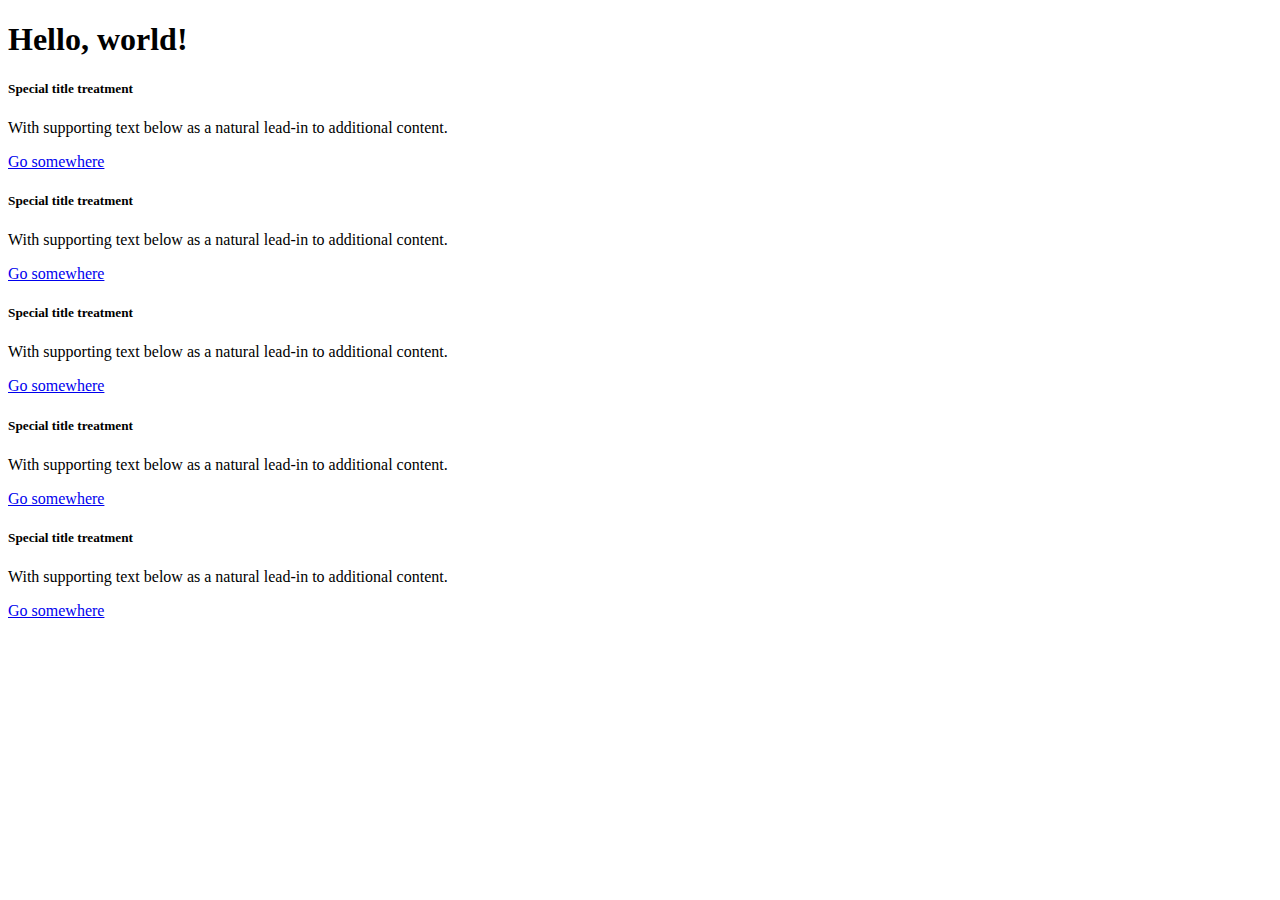
==== starter/index.html @ 5e2d0624 "index file updated" ====
<!doctype html>
<html lang="en">
  <head>
    <meta charset="utf-8">
    <meta name="viewport" content="width=device-width, initial-scale=1">
    <title>Bootstrap demo</title>
    <link href="https://cdn.jsdelivr.net/npm/bootstrap@5.3.2/dist/css/bootstrap.min.css" rel="stylesheet" integrity="sha384-T3c6CoIi6uLrA9TneNEoa7RxnatzjcDSCmG1MXxSR1GAsXEV/Dwwykc2MPK8M2HN" crossorigin="anonymous">
  </head>
  <body>
    <h1>Hello, world!</h1>
    <script src="https://cdn.jsdelivr.net/npm/bootstrap@5.3.2/dist/js/bootstrap.bundle.min.js" integrity="sha384-C6RzsynM9kWDrMNeT87bh95OGNyZPhcTNXj1NW7RuBCsyN/o0jlpcV8Qyq46cDfL" crossorigin="anonymous"></script>
    <script src="https://cdn.jsdelivr.net/npm/@popperjs/core@2.11.8/dist/umd/popper.min.js" integrity="sha384-I7E8VVD/ismYTF4hNIPjVp/Zjvgyol6VFvRkX/vR+Vc4jQkC+hVqc2pM8ODewa9r" crossorigin="anonymous"></script>
    <script src="https://cdn.jsdelivr.net/npm/bootstrap@5.3.2/dist/js/bootstrap.min.js" integrity="sha384-BBtl+eGJRgqQAUMxJ7pMwbEyER4l1g+O15P+16Ep7Q9Q+zqX6gSbd85u4mG4QzX+" crossorigin="anonymous"></script>
</body>
<div class="row">
    <div class="col-sm-6 mb-3 mb-sm-0">
    <div class="card">
      <div class="card-body">
        <h5 class="card-title">Special title treatment</h5>
        <p class="card-text">With supporting text below as a natural lead-in to additional content.</p>
        <a href="#" class="btn btn-primary">Go somewhere</a>
      </div>
<div class="row">
      <div class="col-sm-6 mb-3 mb-sm-0">
      <div class="card">
        <div class="card-body">
          <h5 class="card-title">Special title treatment</h5>
          <p class="card-text">With supporting text below as a natural lead-in to additional content.</p>
          <a href="#" class="btn btn-primary">Go somewhere</a>
        </div>
      </div>
    </div>
      <div class="col-sm-6 mb-3 mb-sm-0">
      <div class="card">
        <div class="card-body">
          <h5 class="card-title">Special title treatment</h5>
          <p class="card-text">With supporting text below as a natural lead-in to additional content.</p>
          <a href="#" class="btn btn-primary">Go somewhere</a>
        </div>
      </div>
    </div>
    <div class="col-sm-6 mb-3 mb-sm-0">
      <div class="card">
        <div class="card-body">
          <h5 class="card-title">Special title treatment</h5>
          <p class="card-text">With supporting text below as a natural lead-in to additional content.</p>
          <a href="#" class="btn btn-primary">Go somewhere</a>
        </div>
      </div>
    </div>
    <div class="col-sm-6">
      <div class="card">
        <div class="card-body">
          <h5 class="card-title">Special title treatment</h5>
          <p class="card-text">With supporting text below as a natural lead-in to additional content.</p>
          <a href="#" class="btn btn-primary">Go somewhere</a>
        </div>
      </div>
    </div>
  </div>
</html>
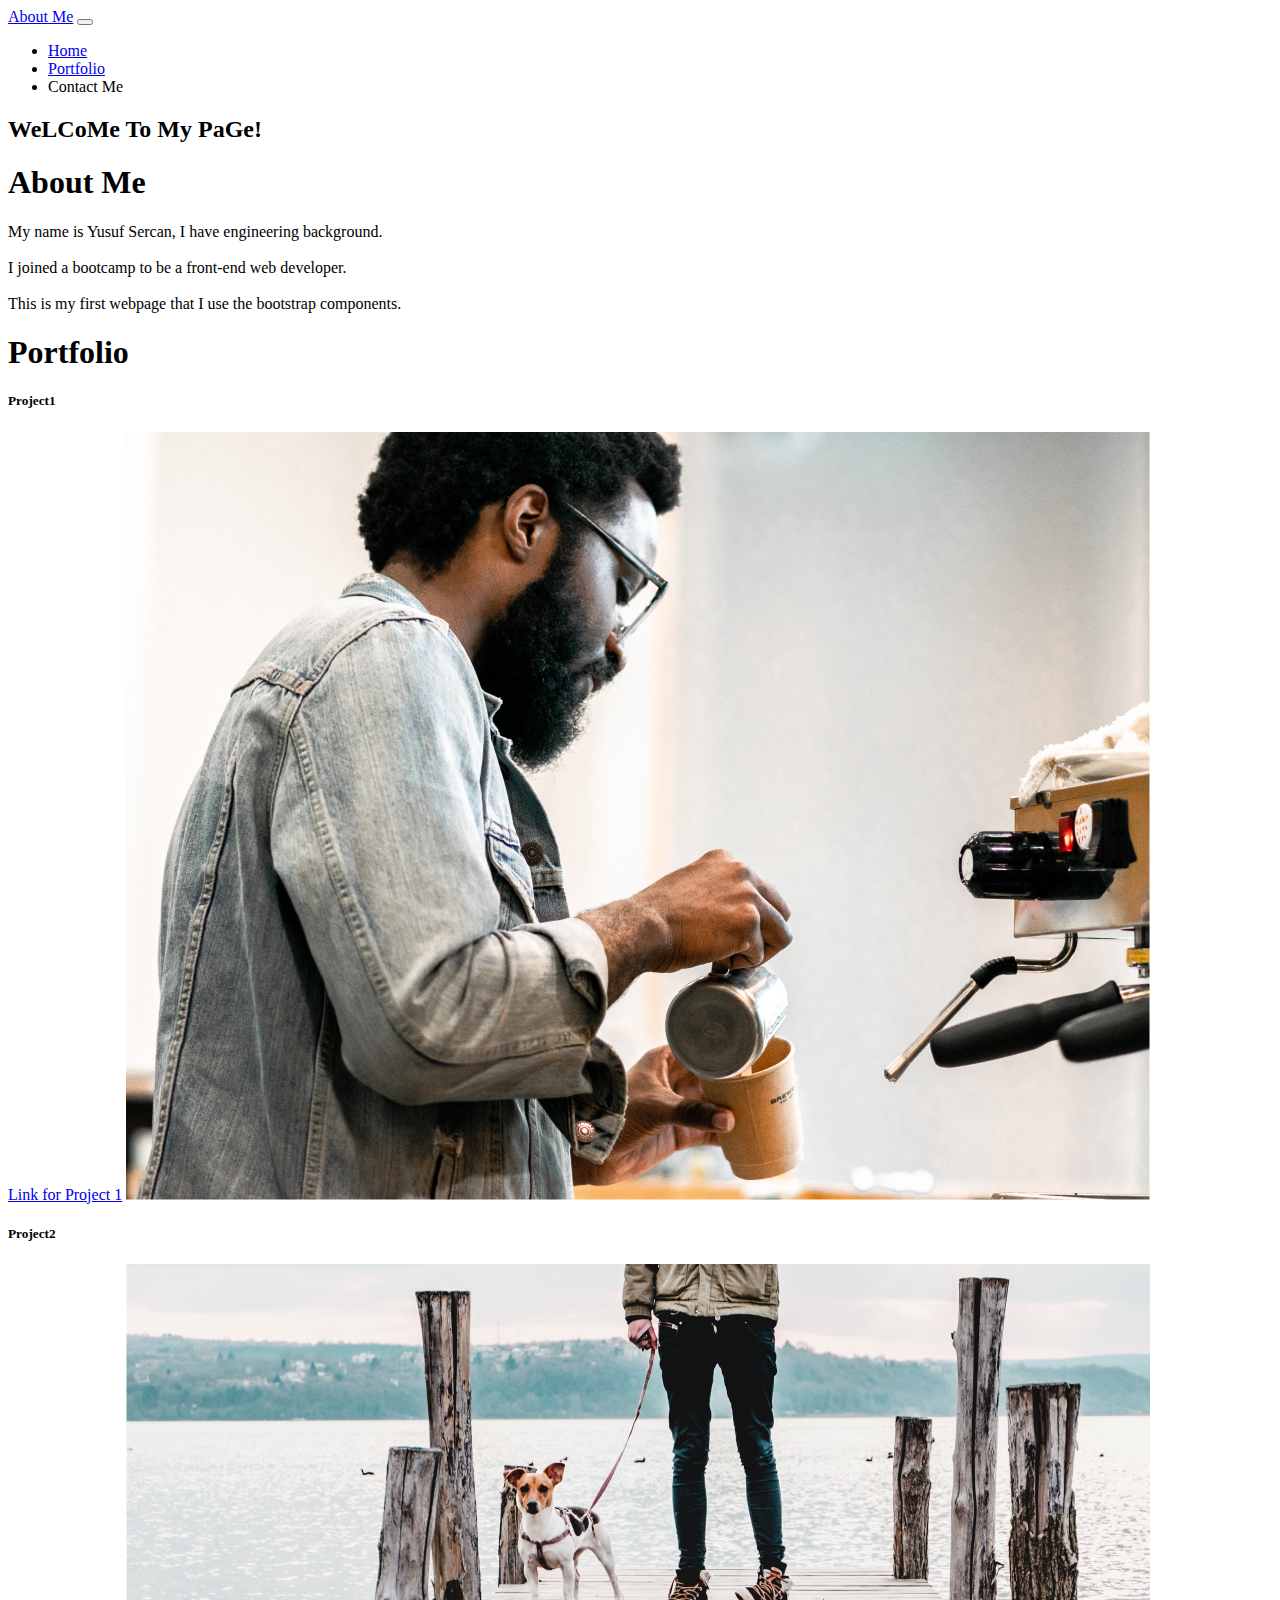
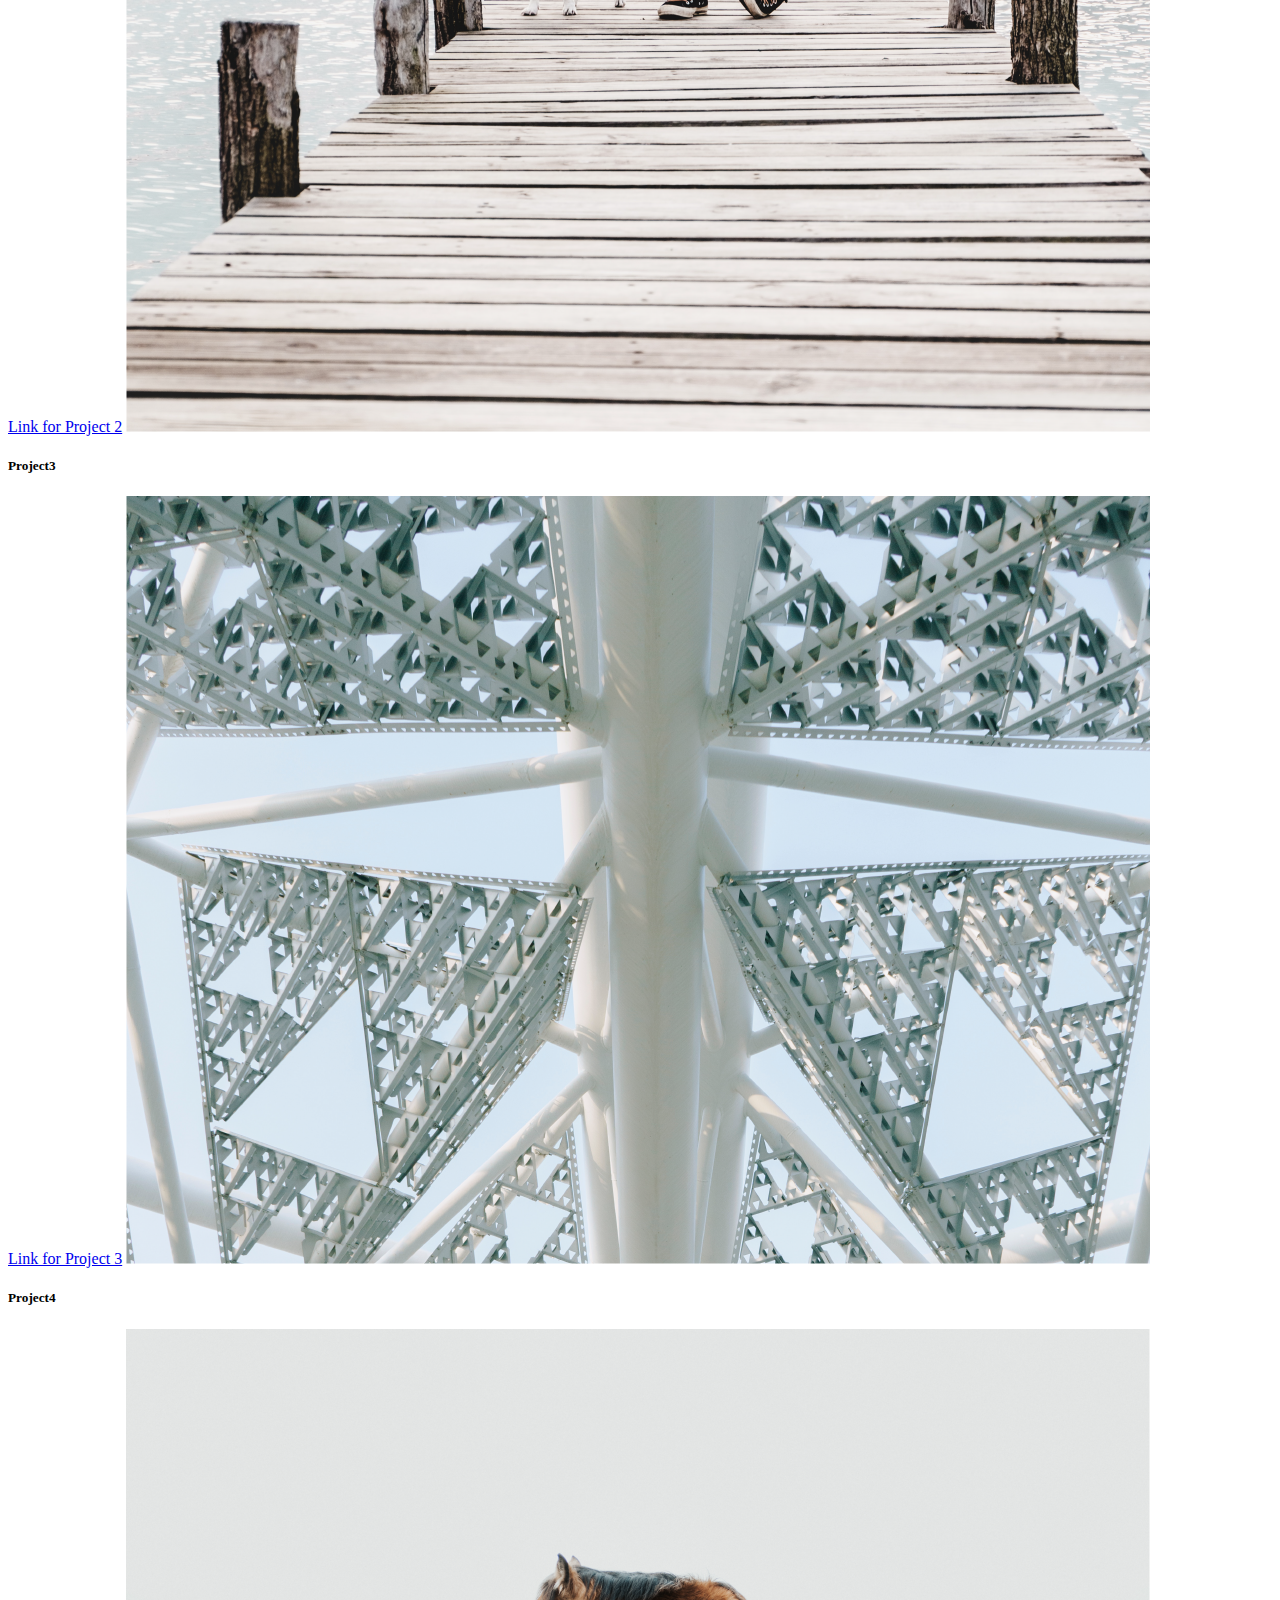
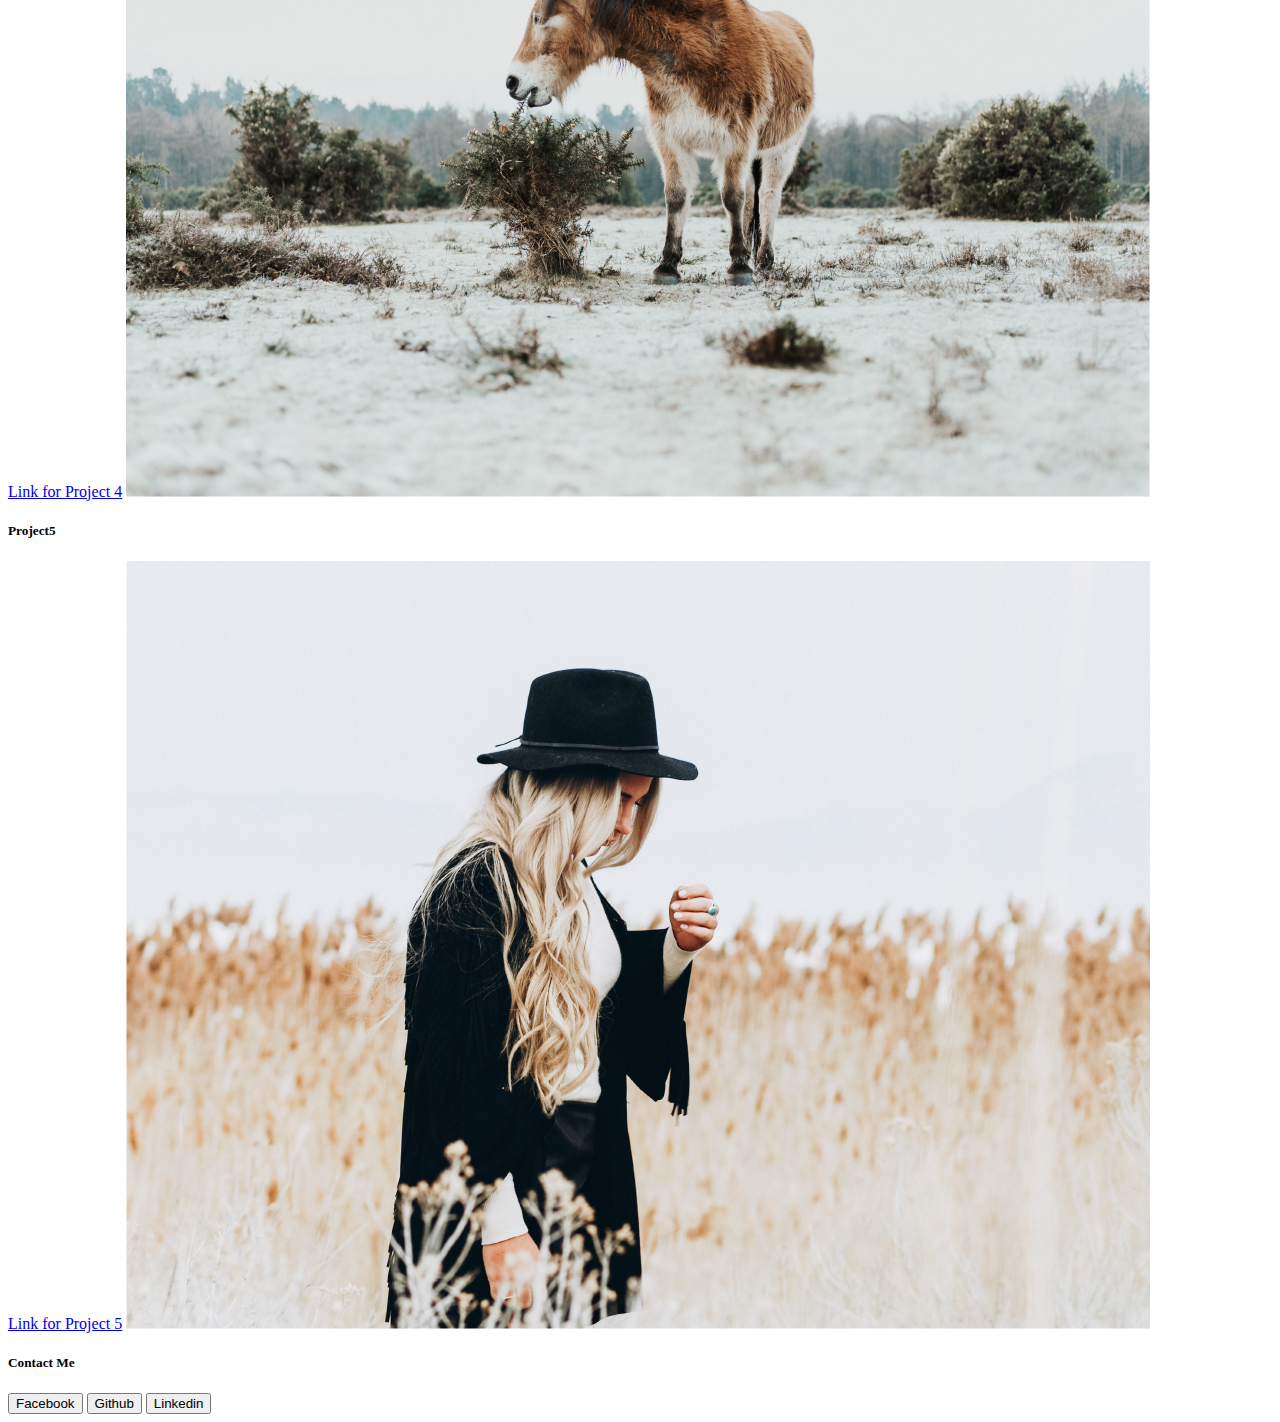
==== commit 59ea5bcc: "Index page updated" ====
--- a/starter/index.html
+++ b/starter/index.html
@@ -1,61 +1,132 @@
-<!doctype html>
+<!-- !DOCTYPE html> -->
+
 <html lang="en">
   <head>
     <meta charset="utf-8">
     <meta name="viewport" content="width=device-width, initial-scale=1">
-    <title>Bootstrap demo</title>
+    <title>Sercan's Portfolio</title>
     <link href="https://cdn.jsdelivr.net/npm/bootstrap@5.3.2/dist/css/bootstrap.min.css" rel="stylesheet" integrity="sha384-T3c6CoIi6uLrA9TneNEoa7RxnatzjcDSCmG1MXxSR1GAsXEV/Dwwykc2MPK8M2HN" crossorigin="anonymous">
   </head>
   <body>
-    <h1>Hello, world!</h1>
+   <!-- nav -->
+    <nav class="navbar navbar-expand-lg bg-body-tertiary">
+        <div class="container-fluid">
+          <a class="navbar-brand" href="#">About Me</a>
+          <button class="navbar-toggler" type="button" data-bs-toggle="collapse" data-bs-target="#navbarNav" aria-controls="navbarNav" aria-expanded="false" aria-label="Toggle navigation">
+            <span class="navbar-toggler-icon"></span>
+          </button>
+          <div class="collapse navbar-collapse" id="navbarNav">
+            <ul class="navbar-nav">
+              <li class="nav-item">
+                <a class="nav-link active" aria-current="page" href="#">Home</a>
+              </li>
+              <li class="nav-item">
+                <a class="nav-link" href="#">Portfolio</a>
+              </li>
+              <li class="nav-item">
+                <a class="nav-link disabled" aria-disabled="true">Contact Me</a>
+              </li>
+            </ul>
+          </div>
+        </div>
+      </nav>
+
+ <!-- hero banner -->
+
+ <section class="pageSection heroSec">
+        <div class="container-fluid heroBanner" alt="">
+            <div class="heroText">
+                <h2>WeLCoMe To My PaGe!</h2>
+            </div>
+        </div>
+    </section>
+
+
+  <!-- about me -->
+
+  <div class="jumbotron jumbotron-fluid">
+        <div class="container">
+          <h1 class="display-4">About Me</h1>
+          <p class="lead">My name is Yusuf Sercan, I have engineering background.
+                <br><br> 
+                I joined a bootcamp to be a front-end web developer.
+                <br><br>
+                This is my first webpage that I use the bootstrap components. 
+        </p>
+        </div>
+      </div>
+
+  <!-- portfolio -->
+  <div class="row">
+    <h1 class="display-4">Portfolio</h1>
+        <div class="col-sm-6">
+          <div class="card">
+            <div class="card-body">
+              <h5 class="card-title">Project1</h5>
+              <p class="card-text"></p>
+              <a href="#" class="btn btn-primary">Link for Project 1</a>
+              <img src="../starter/image/1_card.png" alt="">
+            </div>
+          </div>
+        </div>
+        <div class="col-sm-6">
+          <div class="card">
+            <div class="card-body">
+              <h5 class="card-title">Project2</h5>
+              <p class="card-text"></p>
+              <a href="#" class="btn btn-primary">Link for Project 2</a>
+              <img src="../starter/image/2_card.png" alt="">
+            </div>
+          </div>
+        </div>
+      </div>
+      <div class="row">
+        <div class="col-sm-6">
+          <div class="card">
+            <div class="card-body">
+              <h5 class="card-title">Project3</h5>
+              <p class="card-text"></p>
+              <a href="#" class="btn btn-primary">Link for Project 3</a>
+              <img src="../starter/image/3_card.png" alt="">
+            </div>
+          </div>
+        </div>
+        <div class="col-sm-6">
+          <div class="card">
+            <div class="card-body">
+              <h5 class="card-title">Project4</h5>
+              <p class="card-text"></p>
+              <a href="#" class="btn btn-primary">Link for Project 4</a>
+              <img src="../starter/image/4_card.png" alt="">
+            </div>
+          </div>
+        </div>
+      </div>
+      <div class="row">
+        <div class="col-sm-6">
+          <div class="card">
+            <div class="card-body">
+              <h5 class="card-title">Project5</h5>
+              <p class="card-text"></p>
+              <a href="#" class="btn btn-primary">Link for Project 5</a>
+              <img src="../starter/image/5_card.png" alt="">
+            </div>
+          </div>
+        </div>
+      </div>
+
+    <!-- contact me -->
+    <h5 class="display-4">Contact Me</h5>
+    <div class="card">
+        <div class="card-body">
+                <button type="button" class="btn btn-primary">Facebook<link rel="stylesheet" href="www.facebook.com"></button>
+                <button type="button" class="btn btn-secondary">Github<link rel="stylesheet" href="www.github.com"></button>
+                <button type="button" class="btn btn-success">Linkedin<link rel="stylesheet" href="www.linkedin.com"></button>            
+        </div>
+    </div>
+
     <script src="https://cdn.jsdelivr.net/npm/bootstrap@5.3.2/dist/js/bootstrap.bundle.min.js" integrity="sha384-C6RzsynM9kWDrMNeT87bh95OGNyZPhcTNXj1NW7RuBCsyN/o0jlpcV8Qyq46cDfL" crossorigin="anonymous"></script>
     <script src="https://cdn.jsdelivr.net/npm/@popperjs/core@2.11.8/dist/umd/popper.min.js" integrity="sha384-I7E8VVD/ismYTF4hNIPjVp/Zjvgyol6VFvRkX/vR+Vc4jQkC+hVqc2pM8ODewa9r" crossorigin="anonymous"></script>
     <script src="https://cdn.jsdelivr.net/npm/bootstrap@5.3.2/dist/js/bootstrap.min.js" integrity="sha384-BBtl+eGJRgqQAUMxJ7pMwbEyER4l1g+O15P+16Ep7Q9Q+zqX6gSbd85u4mG4QzX+" crossorigin="anonymous"></script>
 </body>
-<div class="row">
-    <div class="col-sm-6 mb-3 mb-sm-0">
-    <div class="card">
-      <div class="card-body">
-        <h5 class="card-title">Special title treatment</h5>
-        <p class="card-text">With supporting text below as a natural lead-in to additional content.</p>
-        <a href="#" class="btn btn-primary">Go somewhere</a>
-      </div>
-<div class="row">
-      <div class="col-sm-6 mb-3 mb-sm-0">
-      <div class="card">
-        <div class="card-body">
-          <h5 class="card-title">Special title treatment</h5>
-          <p class="card-text">With supporting text below as a natural lead-in to additional content.</p>
-          <a href="#" class="btn btn-primary">Go somewhere</a>
-        </div>
-      </div>
-    </div>
-      <div class="col-sm-6 mb-3 mb-sm-0">
-      <div class="card">
-        <div class="card-body">
-          <h5 class="card-title">Special title treatment</h5>
-          <p class="card-text">With supporting text below as a natural lead-in to additional content.</p>
-          <a href="#" class="btn btn-primary">Go somewhere</a>
-        </div>
-      </div>
-    </div>
-    <div class="col-sm-6 mb-3 mb-sm-0">
-      <div class="card">
-        <div class="card-body">
-          <h5 class="card-title">Special title treatment</h5>
-          <p class="card-text">With supporting text below as a natural lead-in to additional content.</p>
-          <a href="#" class="btn btn-primary">Go somewhere</a>
-        </div>
-      </div>
-    </div>
-    <div class="col-sm-6">
-      <div class="card">
-        <div class="card-body">
-          <h5 class="card-title">Special title treatment</h5>
-          <p class="card-text">With supporting text below as a natural lead-in to additional content.</p>
-          <a href="#" class="btn btn-primary">Go somewhere</a>
-        </div>
-      </div>
-    </div>
-  </div>
 </html>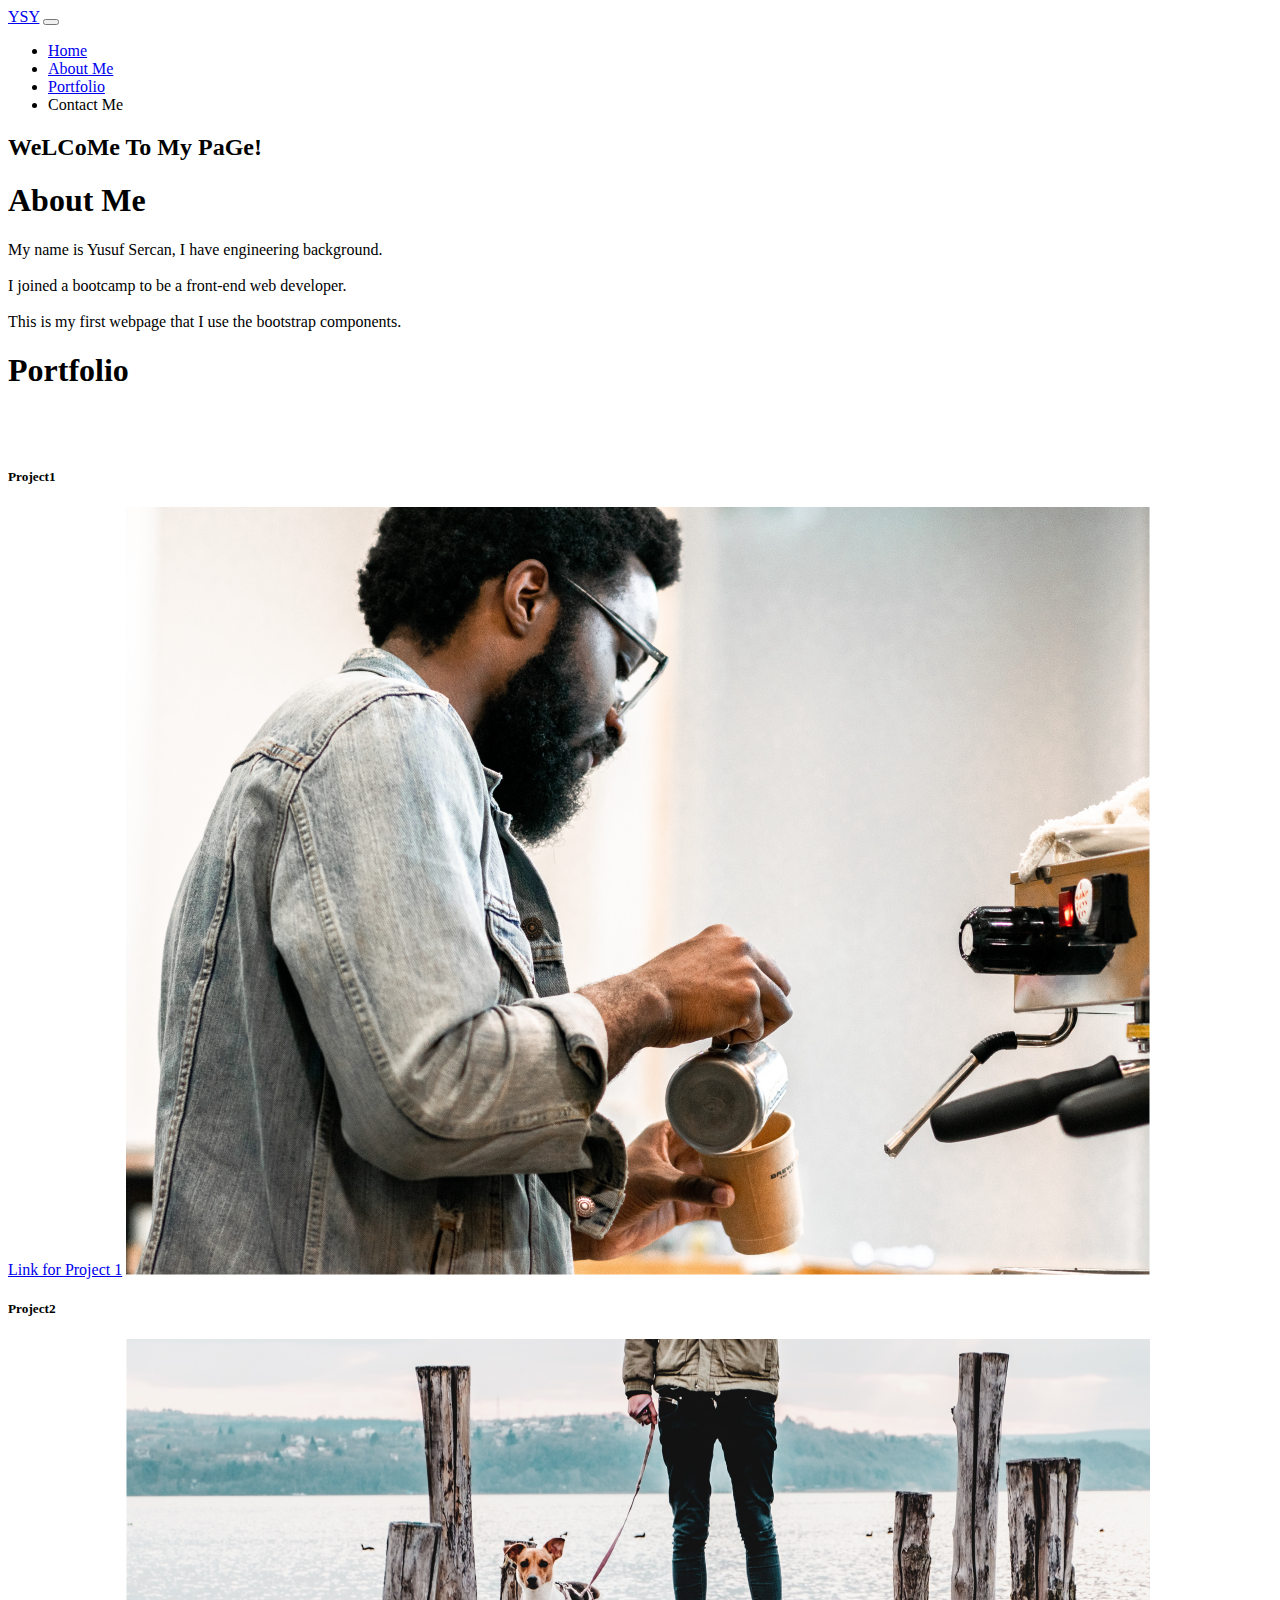
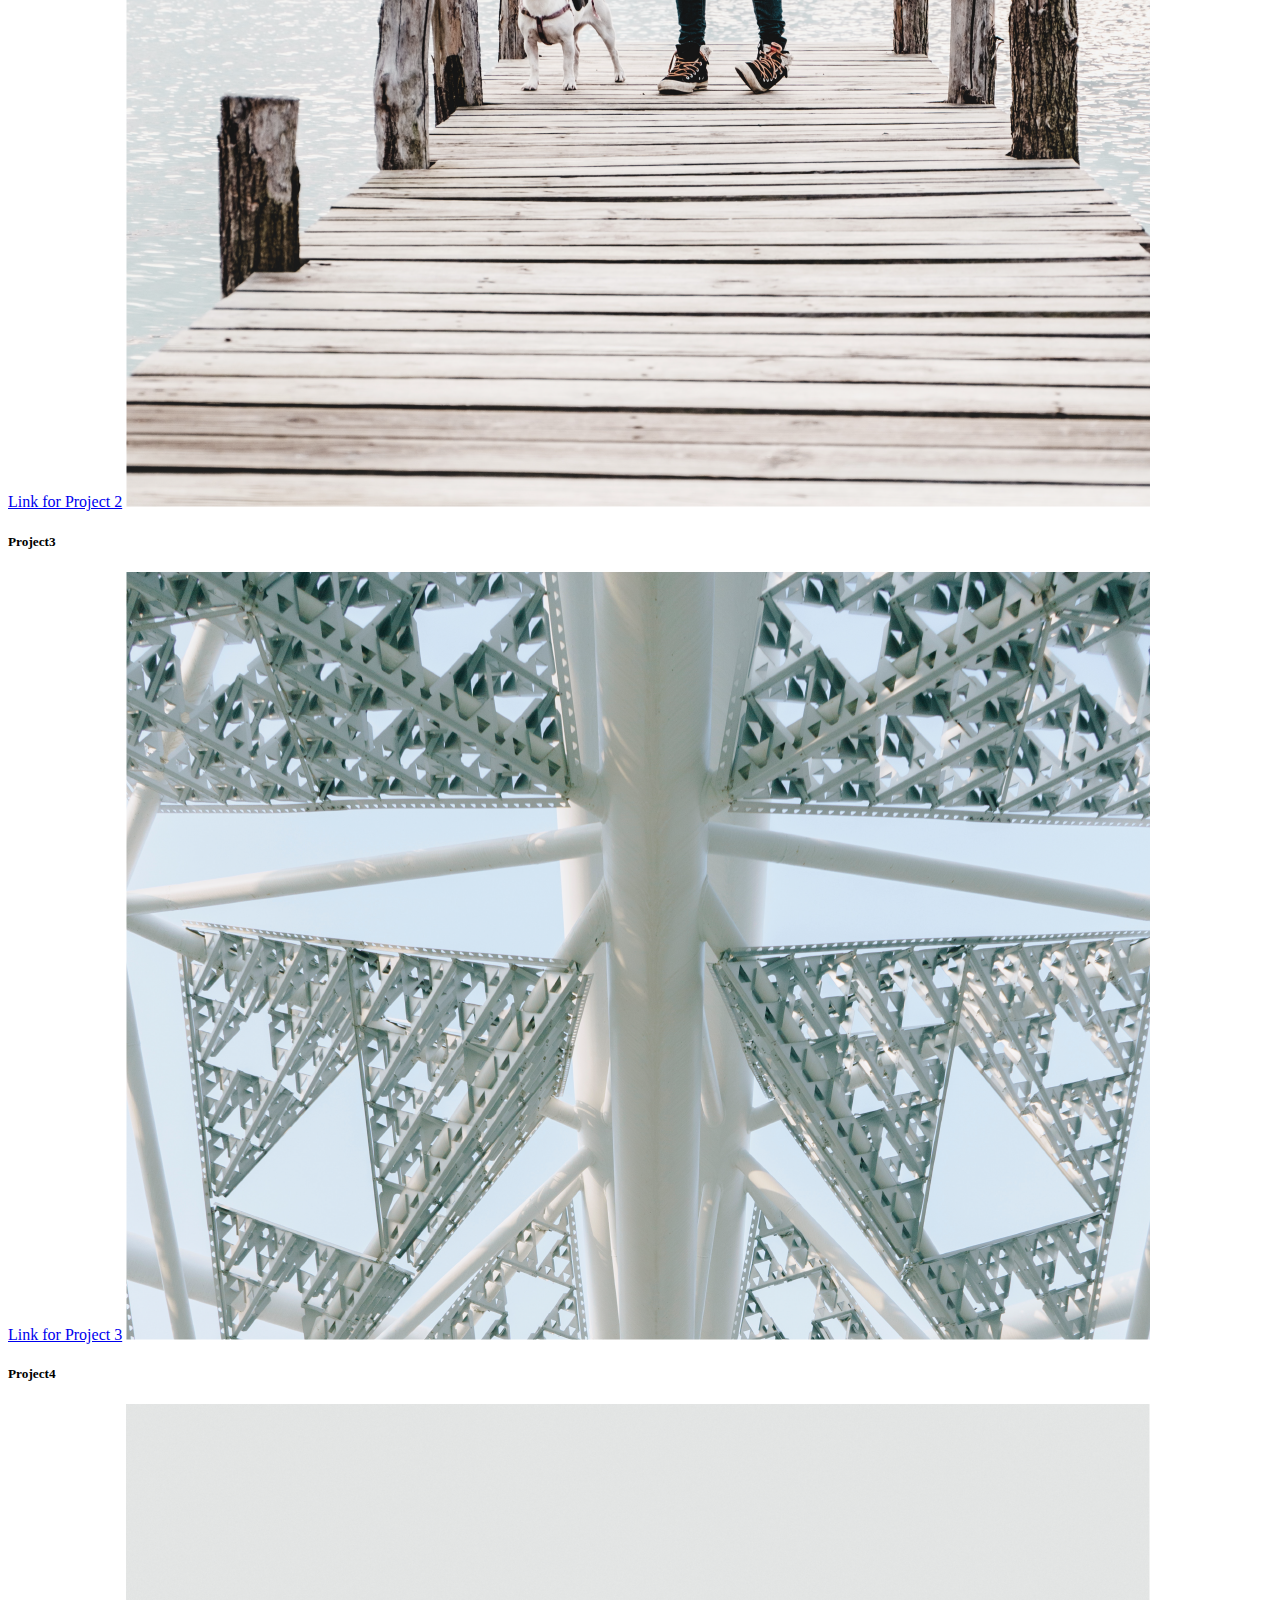
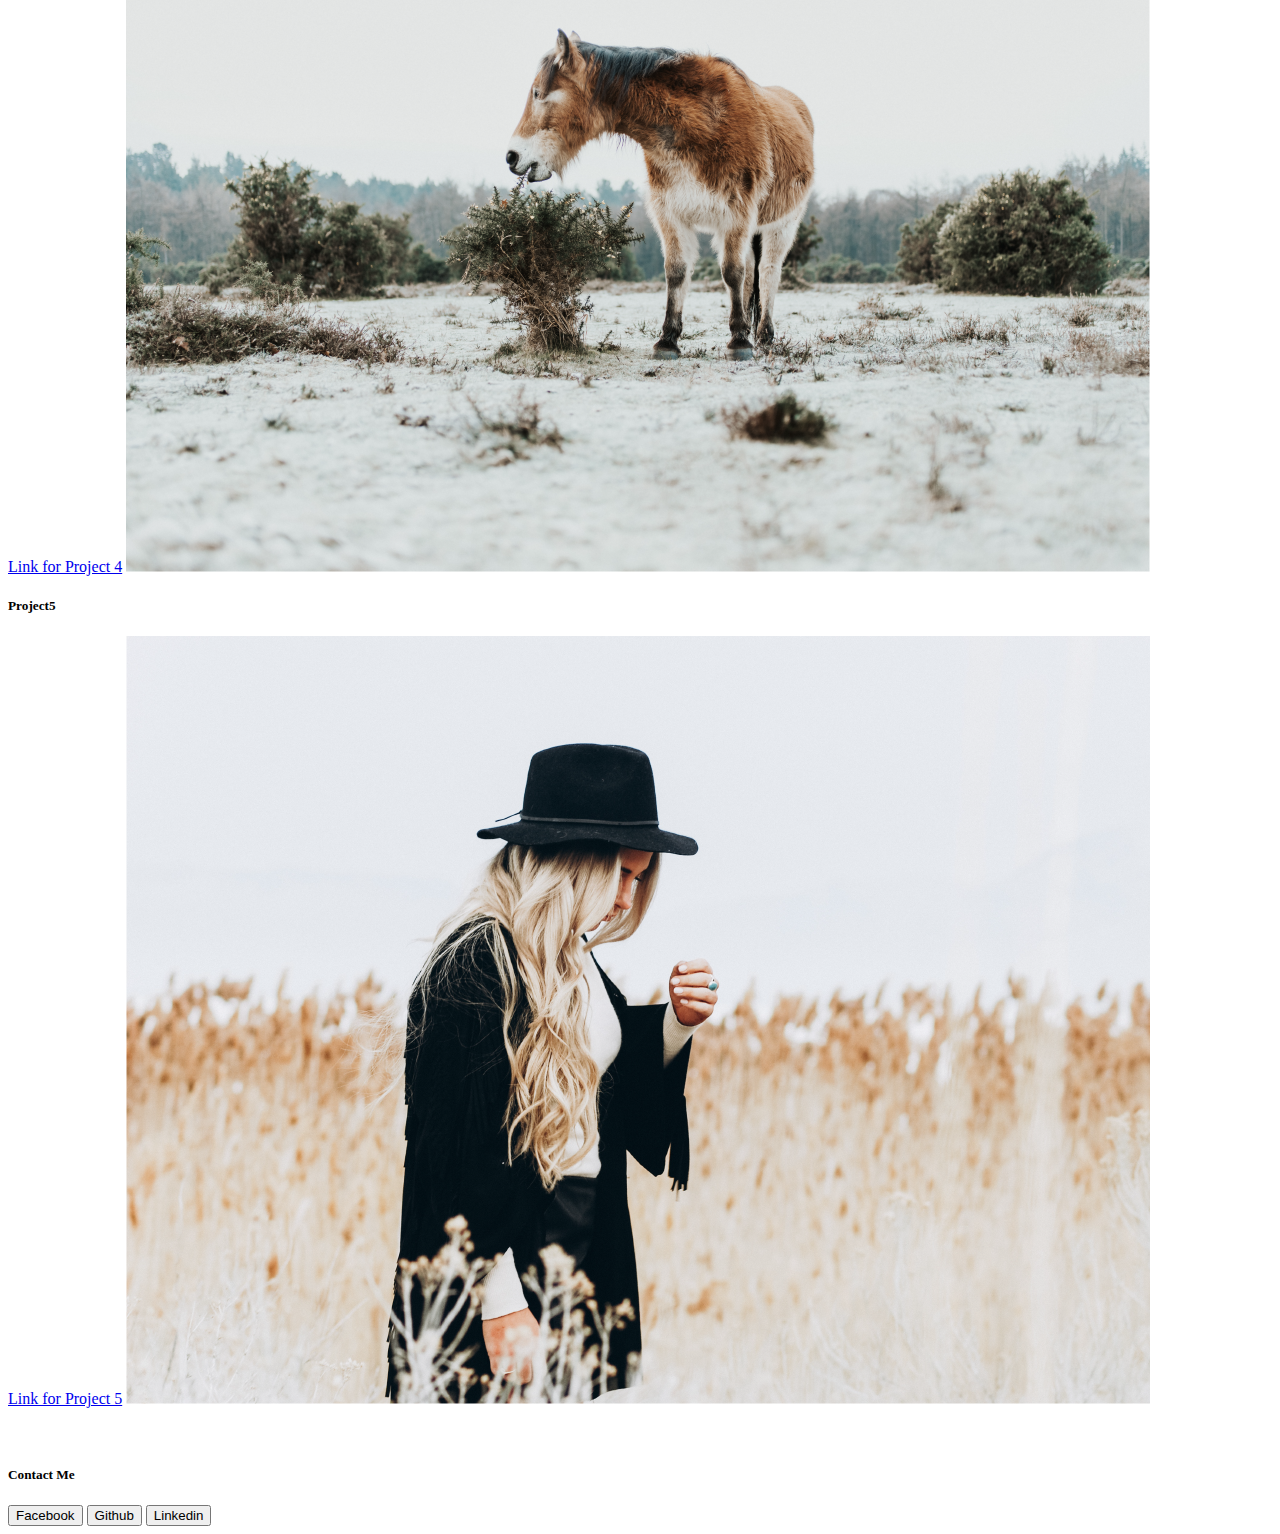
==== commit f4e65bb2: "changing some images" ====
--- a/starter/index.html
+++ b/starter/index.html
@@ -11,7 +11,7 @@
    <!-- nav -->
     <nav class="navbar navbar-expand-lg bg-body-tertiary">
         <div class="container-fluid">
-          <a class="navbar-brand" href="#">About Me</a>
+          <a class="navbar-brand" href="#">YSY</a>
           <button class="navbar-toggler" type="button" data-bs-toggle="collapse" data-bs-target="#navbarNav" aria-controls="navbarNav" aria-expanded="false" aria-label="Toggle navigation">
             <span class="navbar-toggler-icon"></span>
           </button>
@@ -19,6 +19,9 @@
             <ul class="navbar-nav">
               <li class="nav-item">
                 <a class="nav-link active" aria-current="page" href="#">Home</a>
+              </li>
+              <li class="nav-item">
+                <a class="nav-link active" aria-current="page" href="#">About Me</a>
               </li>
               <li class="nav-item">
                 <a class="nav-link" href="#">Portfolio</a>
@@ -59,6 +62,8 @@
   <!-- portfolio -->
   <div class="row">
     <h1 class="display-4">Portfolio</h1>
+    <br>
+    <br>
         <div class="col-sm-6">
           <div class="card">
             <div class="card-body">
@@ -116,12 +121,14 @@
       </div>
 
     <!-- contact me -->
+    <br>
+    <br>
     <h5 class="display-4">Contact Me</h5>
     <div class="card">
         <div class="card-body">
-                <button type="button" class="btn btn-primary">Facebook<link rel="stylesheet" href="www.facebook.com"></button>
-                <button type="button" class="btn btn-secondary">Github<link rel="stylesheet" href="www.github.com"></button>
-                <button type="button" class="btn btn-success">Linkedin<link rel="stylesheet" href="www.linkedin.com"></button>            
+                <button type="button" class="btn btn-facebook">Facebook<link rel="stylesheet" href="www.facebook.com"></button>
+                <button type="button" class="btn btn-github">Github<link rel="stylesheet" href="www.github.com"></button>
+                <button type="button" class="btn btn-linkedin">Linkedin<link rel="stylesheet" href="www.linkedin.com"></button>            
         </div>
     </div>
 
